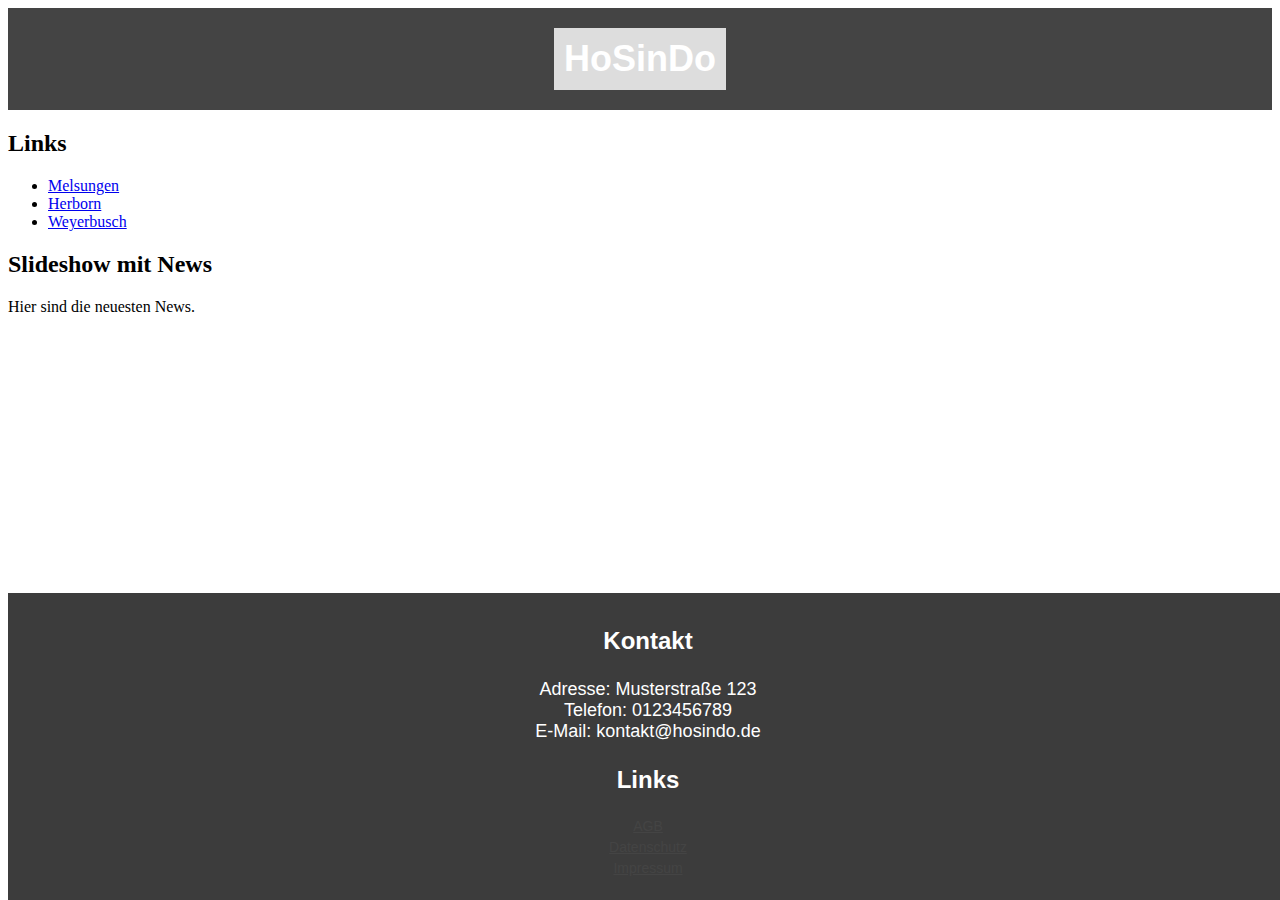
==== HoSinDo.HTML @ 9fe36466 "HoSinDo WebSeite" ====
<!DOCTYPE html>
<html>
  <head>
    <meta charset="UTF-8">
    <title>HoSinDo</title>
    <link rel="stylesheet" href="style.css">
  </head>
  <body>
    <div class="header">
      <div class="title-container">
        <h1 class="title">HoSinDo</h1>
      </div>
    </div>
    <div class="main">
      <div class="sidebar">
        <h2>Links</h2>
        <ul>
          <li><a href="#">Melsungen</a></li>
          <li><a href="#">Herborn</a></li>
          <li><a href="#">Weyerbusch</a></li>
        </ul>
      </div>
      <div class="content">
        <div class="slideshow">
          <h2>Slideshow mit News</h2>
          <p>Hier sind die neuesten News.</p>
        </div>
        <div class="footer">
          <div class="footer-box">
            <h3>Kontakt</h3>
            <p>Adresse: Musterstraße 123<br>Telefon: 0123456789<br>E-Mail: kontakt@hosindo.de</p>
          </div>
          <div class="footer-box">
            <h3>Links</h3>
            <ul>
              <li><a href="#">AGB</a></li>
              <li><a href="#">Datenschutz</a></li>
              <li><a href="#">Impressum</a></li>
            </ul>
          </div>
        </div>
      </div>
    </div>
  </body>
</html>
---- style.css ----
/* Überschrift */
.header {
  background-color: #444;
  color: #fff;
  text-align: center;
  padding: 20px;
}

.title {
  font-family: Arial, sans-serif;
  font-size: 36px;
  margin: 0;
}

.title-container {
  background-color: #ddd;
  display: inline-block;
  padding: 10px;
}

/* Footer */
.footer {
  background-color: #3c3c3c;
  color: #fff;
  text-align: center;
  font-size: 14px;
  font-family: Arial, sans-serif;
  position: fixed;
  bottom: 0;
  width: 100%;
  padding: 10px 0;
}

.footer-box {
  flex-basis: 30%;
}

.footer-box h3 {
  font-size: 24px;
  font-weight: bold;
}

.footer-box p {
  font-size: 18px;
  margin-top: 10px;
}

.footer-box ul {
  list-style: none;
  padding: 0;
}

.footer-box li {
  margin-bottom: 5px;
}

.footer-box a {
  color: #444;
}

.footer-box a:hover {
  text-decoration: underline;
}
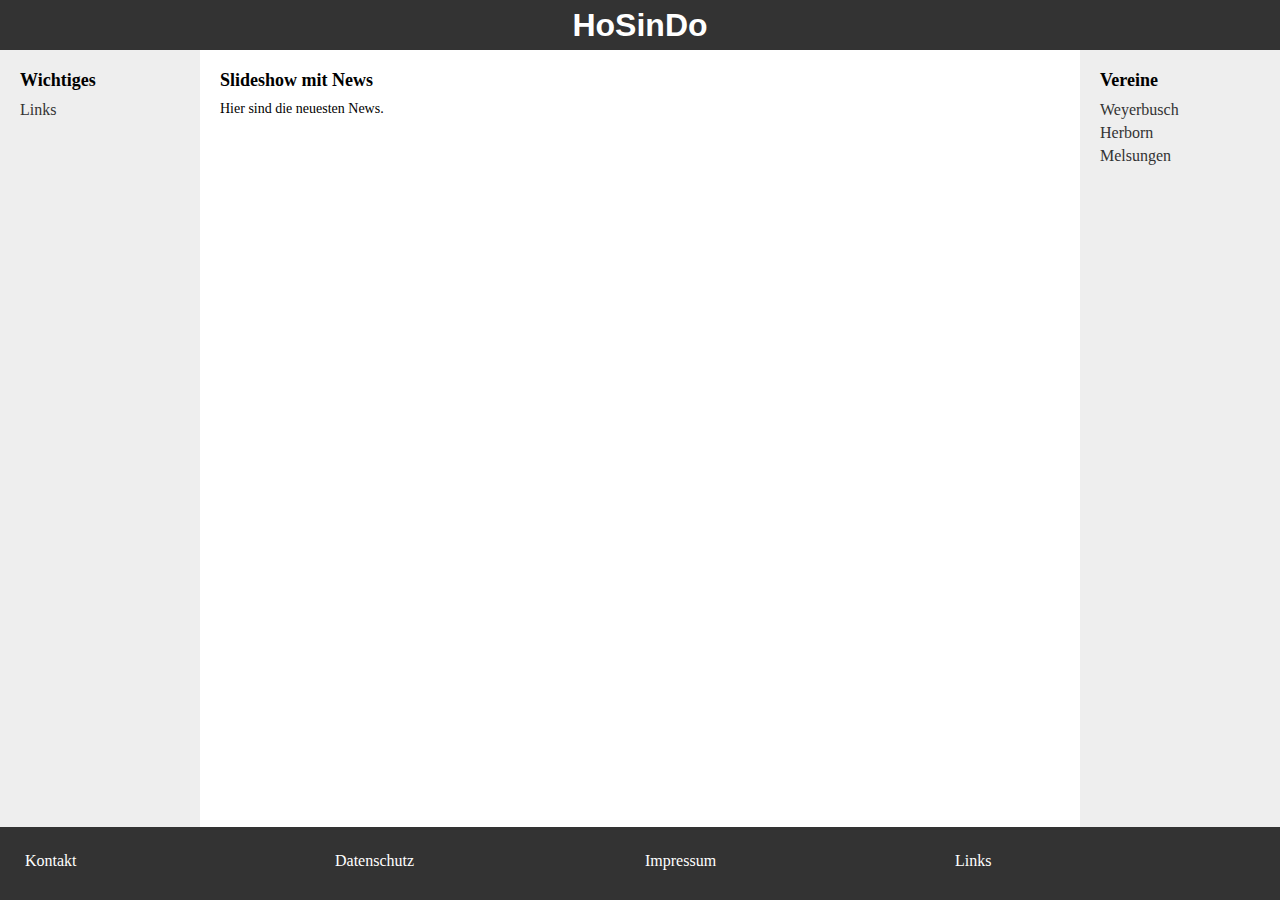
==== commit 28e8e6b1: "HoSinDo1.1" ====
--- a/HoSinDo.HTML
+++ b/HoSinDo.HTML
@@ -13,32 +13,50 @@
     </div>
     <div class="main">
       <div class="sidebar">
-        <h2>Links</h2>
-        <ul>
-          <li><a href="#">Melsungen</a></li>
-          <li><a href="#">Herborn</a></li>
-          <li><a href="#">Weyerbusch</a></li>
-        </ul>
+        <div class="sidebar-links">
+          <h2>Wichtiges</h2>
+          <ul>
+            <li><a href="#">Links</a></li>
+          </ul>
+        </div>
       </div>
       <div class="content">
         <div class="slideshow">
           <h2>Slideshow mit News</h2>
           <p>Hier sind die neuesten News.</p>
         </div>
-        <div class="footer">
-          <div class="footer-box">
-            <h3>Kontakt</h3>
-            <p>Adresse: Musterstraße 123<br>Telefon: 0123456789<br>E-Mail: kontakt@hosindo.de</p>
-          </div>
-          <div class="footer-box">
-            <h3>Links</h3>
-            <ul>
-              <li><a href="#">AGB</a></li>
-              <li><a href="#">Datenschutz</a></li>
-              <li><a href="#">Impressum</a></li>
-            </ul>
-          </div>
+      </div>
+      <div class="sidebar-right">
+        <div class="sidebar-links">
+          <h2>Vereine</h2>
+          <ul>
+            <li><a href="#">Weyerbusch</a></li>
+            <li><a href="#">Herborn</a></li>
+            <li><a href="#">Melsungen</a></li>
+          </ul>
         </div>
+      </div>
+    </div>
+    <div class="footer">
+      <div class="footer-box">
+        <ul>
+          <li><a href="#">Kontakt</a></li>
+        </ul>
+      </div>
+      <div class="footer-box">
+        <ul>
+          <li><a href="#">Datenschutz</a></li>
+        </ul>
+      </div>
+      <div class="footer-box">
+        <ul>
+          <li><a href="#">Impressum</a></li>
+        </ul>
+      </div>
+	<div class="footer-box">
+        <ul>
+          <li><a href="#">Links</a></li>
+        </ul>
       </div>
     </div>
   </body>
--- a/style.css
+++ b/style.css
@@ -1,63 +1,160 @@
-/* Überschrift */
+/* Allgemeine Formatierung */
+* {
+  box-sizing: border-box;
+  margin: 0;
+  padding: 0;
+}
+
+html, body {
+  height: 100%;
+}
+
+/* Header */
 .header {
-  background-color: #444;
+  width: 100%;
+  overflow: hidden;
+  background-color: #333;
   color: #fff;
-  text-align: center;
-  padding: 20px;
+  height: 50px;
+  position: relative;
+}
+
+.title-container {
+  position: absolute;
+  top: 50%;
+  left: 50%;
+  transform: translate(-50%, -50%);
 }
 
 .title {
   font-family: Arial, sans-serif;
-  font-size: 36px;
-  margin: 0;
+  font-size: 32px;
+  font-weight: bold;
+  text-align: center;
 }
 
-.title-container {
-  background-color: #ddd;
-  display: inline-block;
-  padding: 10px;
+/* Main */
+.main {
+  height: calc(100% - 50px);
+  display: flex;
+}
+
+.sidebar {
+  width: 200px;
+  background-color: #eee;
+  padding: 20px;
+}
+
+.sidebar h2 {
+  font-size: 18px;
+  font-weight: bold;
+  margin-bottom: 10px;
+}
+
+.sidebar ul {
+  list-style: none;
+}
+
+.sidebar ul li {
+  margin-bottom: 5px;
+}
+
+.sidebar ul li a {
+  color: #333;
+  text-decoration: none;
+}
+
+.sidebar ul li a:hover {
+  color: #666;
+}
+
+.content {
+  flex: 1;
+  padding: 20px;
+}
+
+.slideshow {
+  margin-bottom: 20px;
+}
+
+.slideshow h2 {
+  font-size: 18px;
+  font-weight: bold;
+  margin-bottom: 10px;
+}
+
+.slideshow p {
+  font-size: 14px;
 }
 
 /* Footer */
 .footer {
-  background-color: #3c3c3c;
+  background-color: #333;
   color: #fff;
-  text-align: center;
-  font-size: 14px;
-  font-family: Arial, sans-serif;
-  position: fixed;
+  padding: 20px;
+  display: flex;
+  justify-content: space-between;
+  align-items: center;
+  position: absolute;
   bottom: 0;
   width: 100%;
-  padding: 10px 0;
+}
+
+.footer h3 {
+  font-size: 18px;
+  font-weight: bold;
+  margin-bottom: 10px;
 }
 
 .footer-box {
   flex-basis: 30%;
 }
 
-.footer-box h3 {
-  font-size: 24px;
-  font-weight: bold;
+.footer-box ul {
+  list-style: none;
+  padding: 5px;
 }
 
-.footer-box p {
-  font-size: 18px;
-  margin-top: 10px;
-}
-
-.footer-box ul {
-  list-style: none;
-  padding: 0;
-}
-
-.footer-box li {
+.footer-box ul li {
   margin-bottom: 5px;
 }
 
-.footer-box a {
-  color: #444;
+.footer-box ul li a {
+  color: #fff;
+  text-decoration: none;
 }
 
-.footer-box a:hover {
+.footer-box ul li a:hover {
   text-decoration: underline;
 }
+
+/* zusätzliche CSS */
+.sidebar-right {
+  width: 200px;
+  background-color: #eee;
+  padding: 20px;
+  margin-left: 20px;
+}
+
+.sidebar-right h2 {
+  font-size: 18px;
+  font-weight: bold;
+  margin-bottom: 10px;
+}
+
+.sidebar-right ul {
+  list-style: none;
+}
+
+.sidebar-right ul li {
+  margin-bottom: 5px;
+}
+
+.sidebar-right ul li a {
+  color: #333;
+  text-decoration: none;
+}
+
+.sidebar-right ul li a:hover {
+  color: #666;
+}
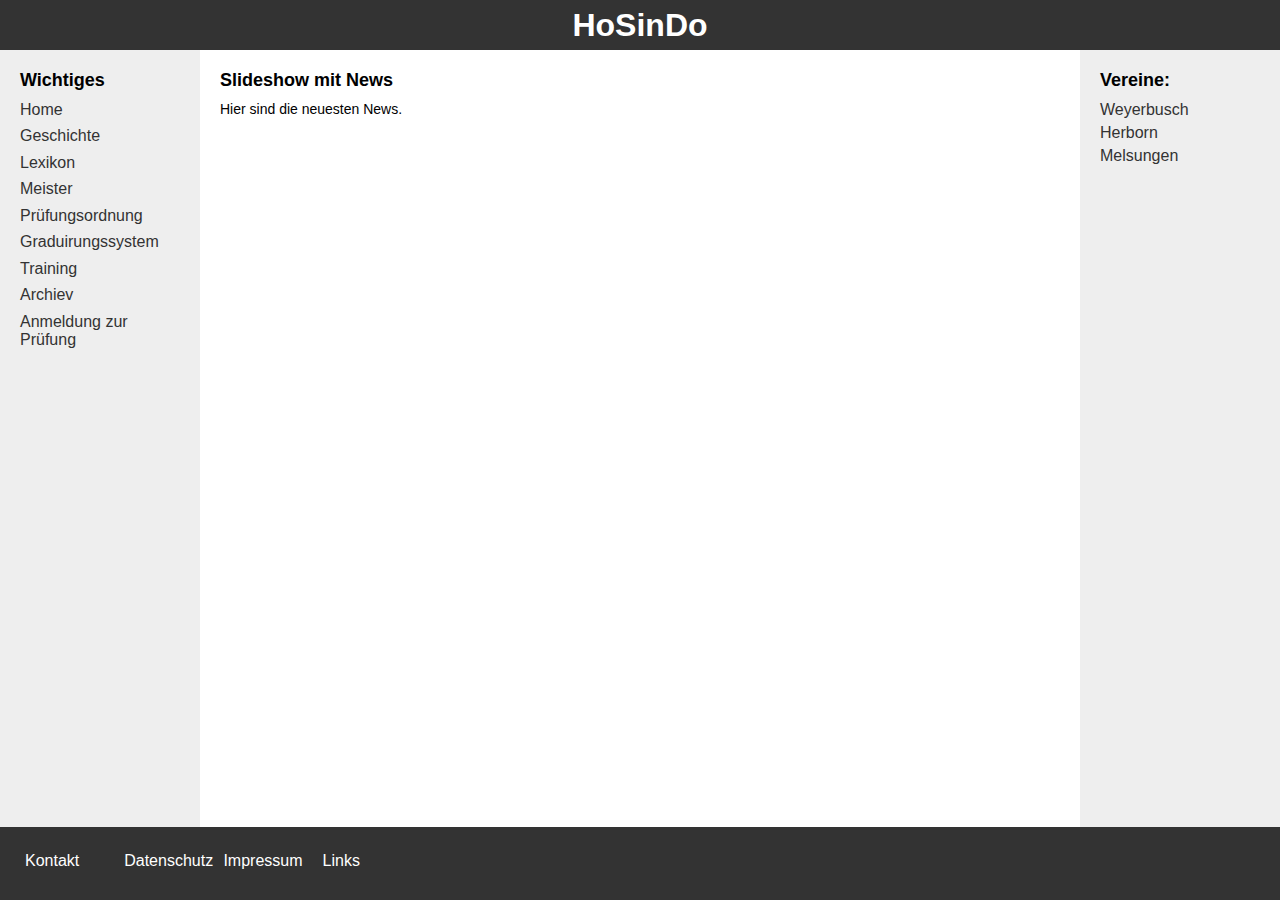
==== commit d29e8f35: "Update HoSinDo" ====
--- a/HoSinDo.HTML
+++ b/HoSinDo.HTML
@@ -14,9 +14,17 @@
     <div class="main">
       <div class="sidebar">
         <div class="sidebar-links">
-          <h2>Wichtiges</h2>
+          <h1>Wichtiges</h1>
           <ul>
-            <li><a href="#">Links</a></li>
+              <li><a href="HoSinDo.HTML">Home</a></li>
+              <li><a href="HoSinDo2.HTML">Geschichte</a></li>
+              <li><a href="#">Lexikon</a></li>
+              <li><a href="#">Meister</a></li>
+              <li><a href="#">Prüfungsordnung</a></li>
+              <li><a href="#">Graduirungssystem</a></li>
+              <li><a href="#">Training</a></li>
+              <li><a href="#">Archiev</a></li>
+              <li><a href="#">Anmeldung zur Prüfung</a></li>
           </ul>
         </div>
       </div>
@@ -28,7 +36,7 @@
       </div>
       <div class="sidebar-right">
         <div class="sidebar-links">
-          <h2>Vereine</h2>
+          <h2>Vereine:</h2>
           <ul>
             <li><a href="#">Weyerbusch</a></li>
             <li><a href="#">Herborn</a></li>
--- a/style.css
+++ b/style.css
@@ -40,33 +40,47 @@
 }
 
 .sidebar {
-  width: 200px;
-  background-color: #eee;
-  padding: 20px;
+    width: 200px;
+    background-color: #eee;
+    padding: 20px;
+    display: flex;
+    flex-direction: column;
+    justify-content: flex-start;
+    align-items: stretch;
 }
 
-.sidebar h2 {
+.sidebar h1 {
   font-size: 18px;
   font-weight: bold;
   margin-bottom: 10px;
+  font-family: Arial, Helvetica, sans-serif;
 }
+    .sidebar ul {
+        list-style: none;
+        display: flex;
+        flex-direction: column;
+        justify-content: space-between;
+        height: 100%;
+    }
 
-.sidebar ul {
-  list-style: none;
-}
+        .sidebar ul li {
+            font-family: Arial, Helvetica, sans-serif;
+            margin-bottom: 5px;
+            flex-grow: 1;
+        }
 
-.sidebar ul li {
-  margin-bottom: 5px;
-}
+            .sidebar ul li a {
+                color: #333;
+                text-decoration: none;
+                display: block;
+                height: 100%;
+            }
 
-.sidebar ul li a {
-  color: #333;
-  text-decoration: none;
-}
+                .sidebar ul li a:hover {
+                    color: #666;
+                }
 
-.sidebar ul li a:hover {
-  color: #666;
-}
+
 
 .content {
   flex: 1;
@@ -74,14 +88,16 @@
 }
 
 .slideshow {
-  margin-bottom: 20px;
+    margin-bottom: 20px;
+    font-family: Arial, Helvetica, sans-serif;
 }
 
-.slideshow h2 {
-  font-size: 18px;
-  font-weight: bold;
-  margin-bottom: 10px;
-}
+    .slideshow h2 {
+        font-family: Arial, Helvetica, sans-serif;
+        font-size: 18px;
+        font-weight: bold;
+        margin-bottom: 10px;
+    }
 
 .slideshow p {
   font-size: 14px;
@@ -89,31 +105,34 @@
 
 /* Footer */
 .footer {
-  background-color: #333;
-  color: #fff;
-  padding: 20px;
-  display: flex;
-  justify-content: space-between;
-  align-items: center;
-  position: absolute;
-  bottom: 0;
-  width: 100%;
+    background-color: #333;
+    color: #fff;
+    padding: 20px;
+    display: flex;
+    /*justify-content: space-between;*/
+    align-items: center;
+    position: absolute;
+    bottom: 0;
+    width: 100%;
+    font-family: Arial, Helvetica, sans-serif;
 }
 
-.footer h3 {
-  font-size: 18px;
-  font-weight: bold;
-  margin-bottom: 10px;
+    .footer h3 {
+        font-family: Arial, Helvetica, sans-serif;
+        font-size: 18px;
+        font-weight: bold;
+        margin-bottom: 10px;
+    }
+
+.footer-box {
+  flex-basis: 8%;
 }
 
-.footer-box {
-  flex-basis: 30%;
-}
-
-.footer-box ul {
-  list-style: none;
-  padding: 5px;
-}
+    .footer-box ul {
+        list-style: none;
+        padding: 5px;
+        font-family: Arial, Helvetica, sans-serif;
+    }
 
 .footer-box ul li {
   margin-bottom: 5px;
@@ -130,17 +149,20 @@
 
 /* zusätzliche CSS */
 .sidebar-right {
-  width: 200px;
-  background-color: #eee;
-  padding: 20px;
-  margin-left: 20px;
+    width: 200px;
+    background-color: #eee;
+    padding: 20px;
+    margin-left: 20px;
+    font-family: Arial, Helvetica, sans-serif;
 }
 
-.sidebar-right h2 {
-  font-size: 18px;
-  font-weight: bold;
-  margin-bottom: 10px;
-}
+    .sidebar-right h2 {
+
+        font-family: Arial, Helvetica, sans-serif;
+        font-size: 18px;
+        font-weight: bold;
+        margin-bottom: 10px;
+    }
 
 .sidebar-right ul {
   list-style: none;
